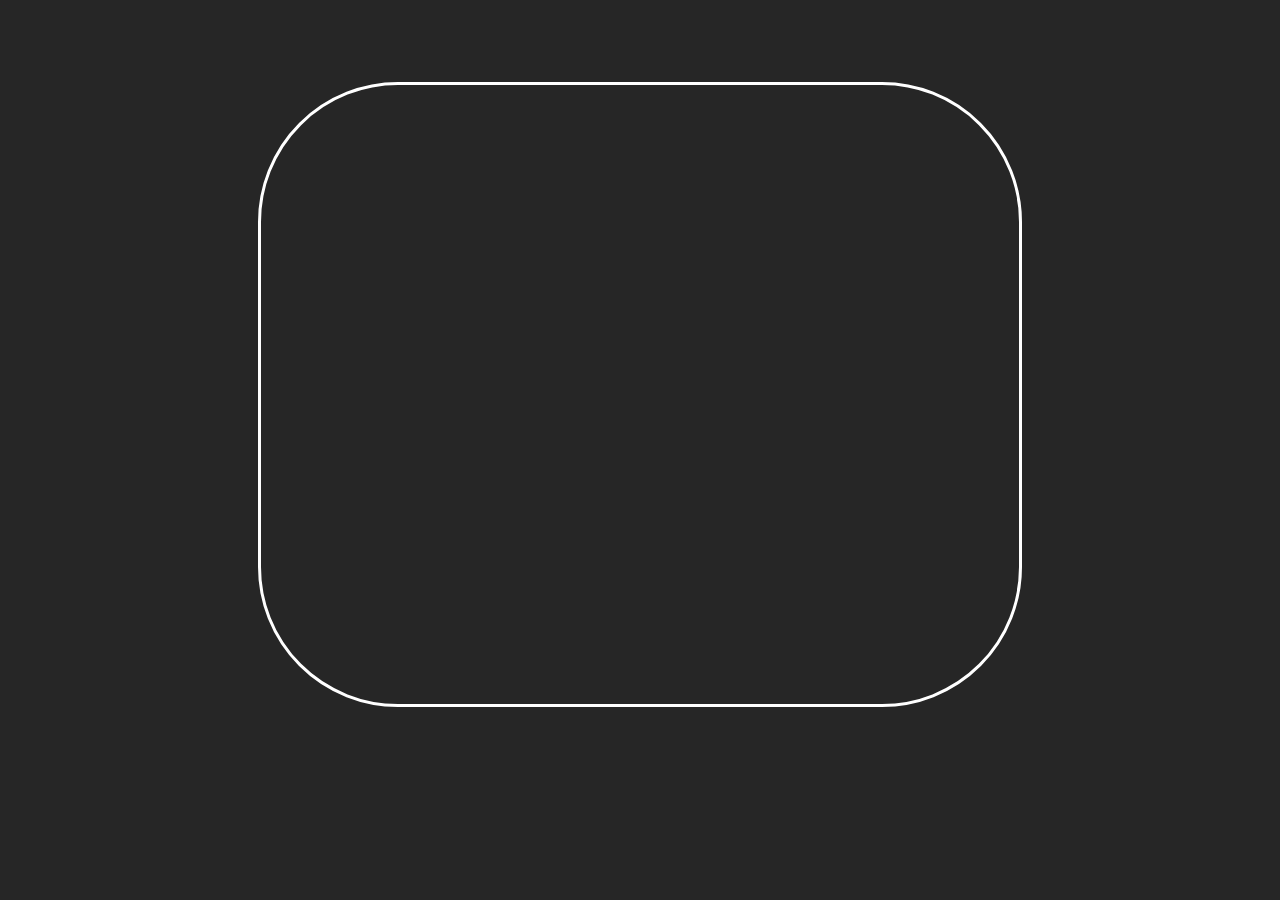
==== games/geometry-dash-resmatered.html @ 95f4b1cb "fixes" ====
<style>
    .layout {
        padding-top: 4.57%;
    }
    </style>
    
    <div class="layout">
    <body style="background-color: #262626;">
        <p align="center"><iframe src="https://spew45.github.io/simple-games-assets/src/geometry-dash-remastered/" style="width: 60%; height: 70%; border: 3.5px solid white; border-radius: 140px;"></iframe>
    </body>
    </div>
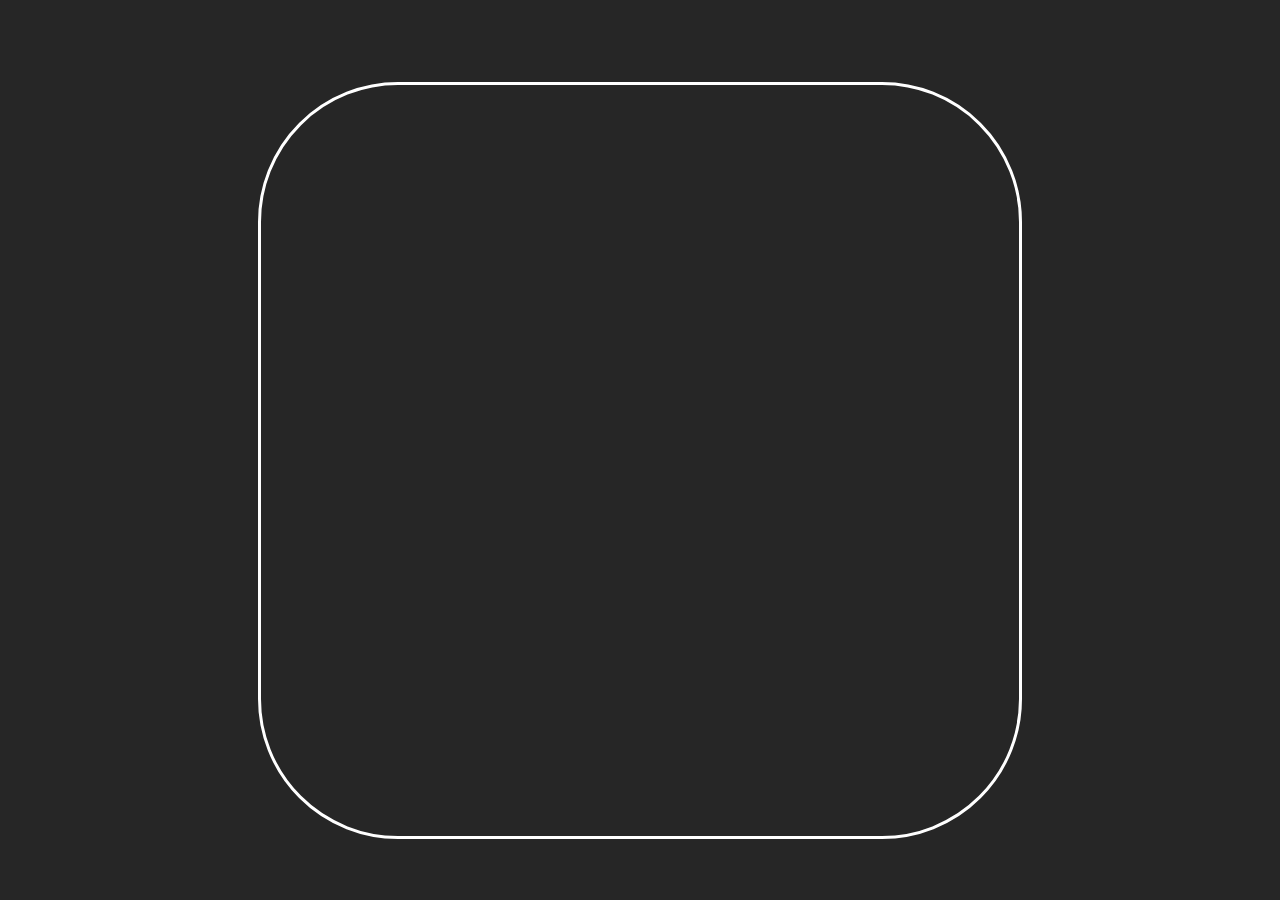
==== commit 866276dd: "Update geometry-dash-resmatered.html" ====
--- a/games/geometry-dash-resmatered.html
+++ b/games/geometry-dash-resmatered.html
@@ -7,6 +7,6 @@
     
     <div class="layout">
     <body style="background-color: #262626;">
-        <p align="center"><iframe src="https://spew45.github.io/simple-games-assets/src/geometry-dash-remastered/" style="width: 60%; height: 70%; border: 3.5px solid white; border-radius: 140px;"></iframe>
+        <p align="center"><iframe src="https://spew45.github.io/simple-games-assets/src/geometry-dash-remastered/" style="width: 60%; height: 85%; border: 3.5px solid white; border-radius: 140px;"></iframe>
     </body>
-    </div>+    </div>
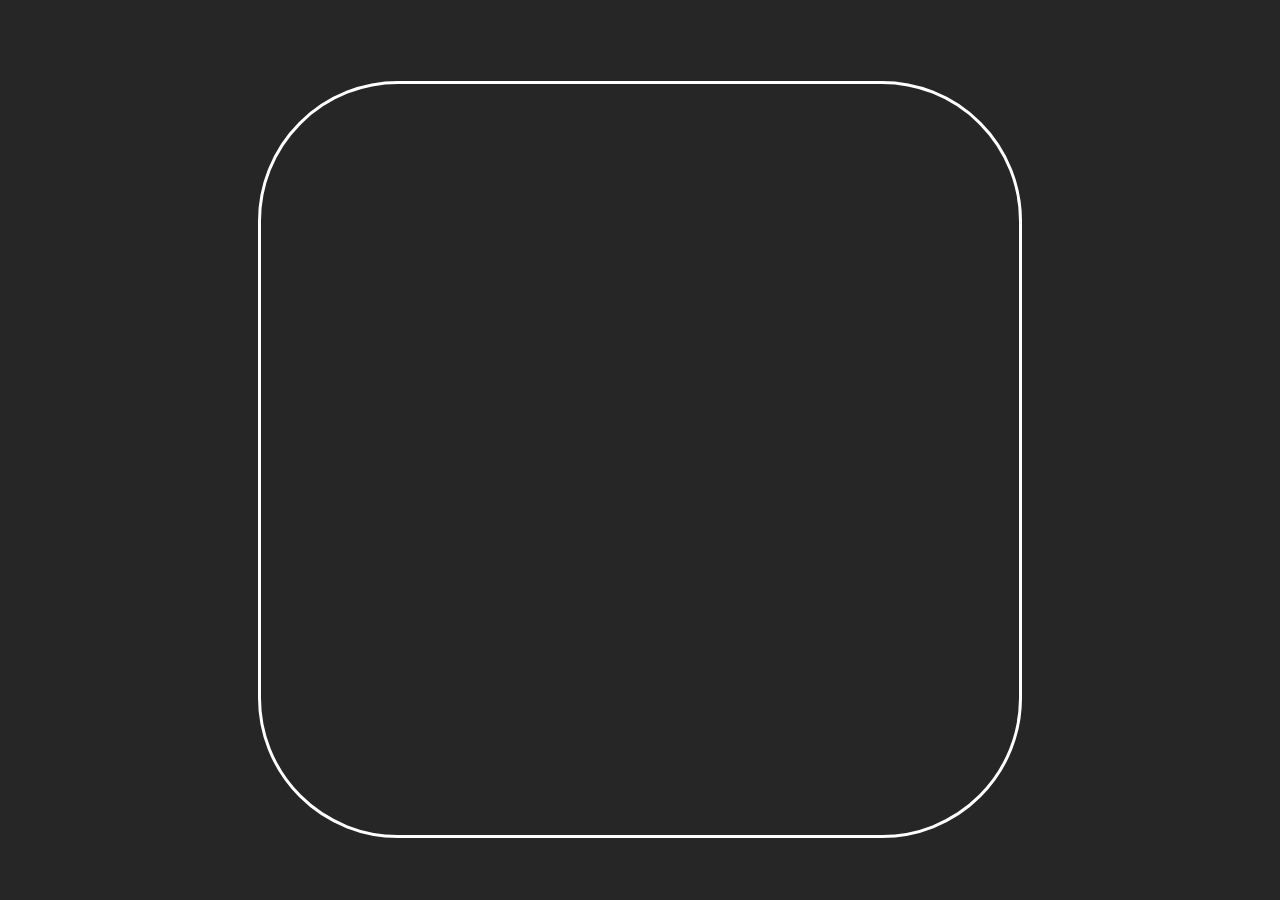
==== commit b3170030: "Update geometry-dash-resmatered.html" ====
--- a/games/geometry-dash-resmatered.html
+++ b/games/geometry-dash-resmatered.html
@@ -1,7 +1,7 @@
 
 <style>
     .layout {
-        padding-top: 4.57%;
+        padding-top: 4.5%;
     }
     </style>
     
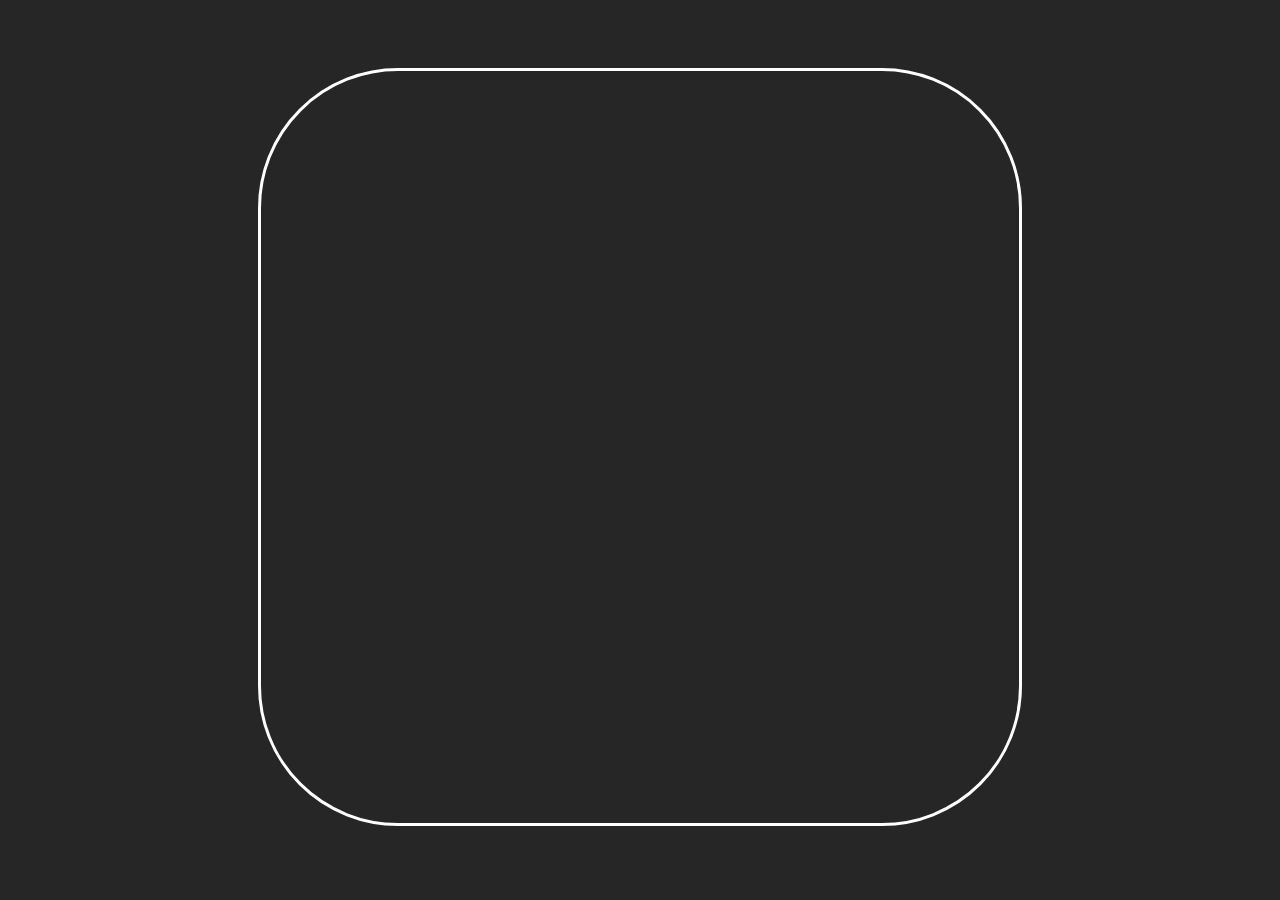
==== commit 0693ed15: "Update geometry-dash-resmatered.html" ====
--- a/games/geometry-dash-resmatered.html
+++ b/games/geometry-dash-resmatered.html
@@ -1,12 +1,12 @@
 
 <style>
-    .layout {
-        padding-top: 4.5%;
-    }
-    </style>
+.layout {
+    padding-top: 3.5%;
+}
+</style>
     
-    <div class="layout">
-    <body style="background-color: #262626;">
-        <p align="center"><iframe src="https://spew45.github.io/simple-games-assets/src/geometry-dash-remastered/" style="width: 60%; height: 85%; border: 3.5px solid white; border-radius: 140px;"></iframe>
-    </body>
-    </div>
+<div class="layout">
+<body style="background-color: #262626;">
+    <p align="center"><iframe src="https://spew45.github.io/simple-games-assets/src/geometry-dash-remastered/" style="width: 60%; height: 85%; border: 3.5px solid white; border-radius: 140px;"></iframe>
+</body>
+</div>
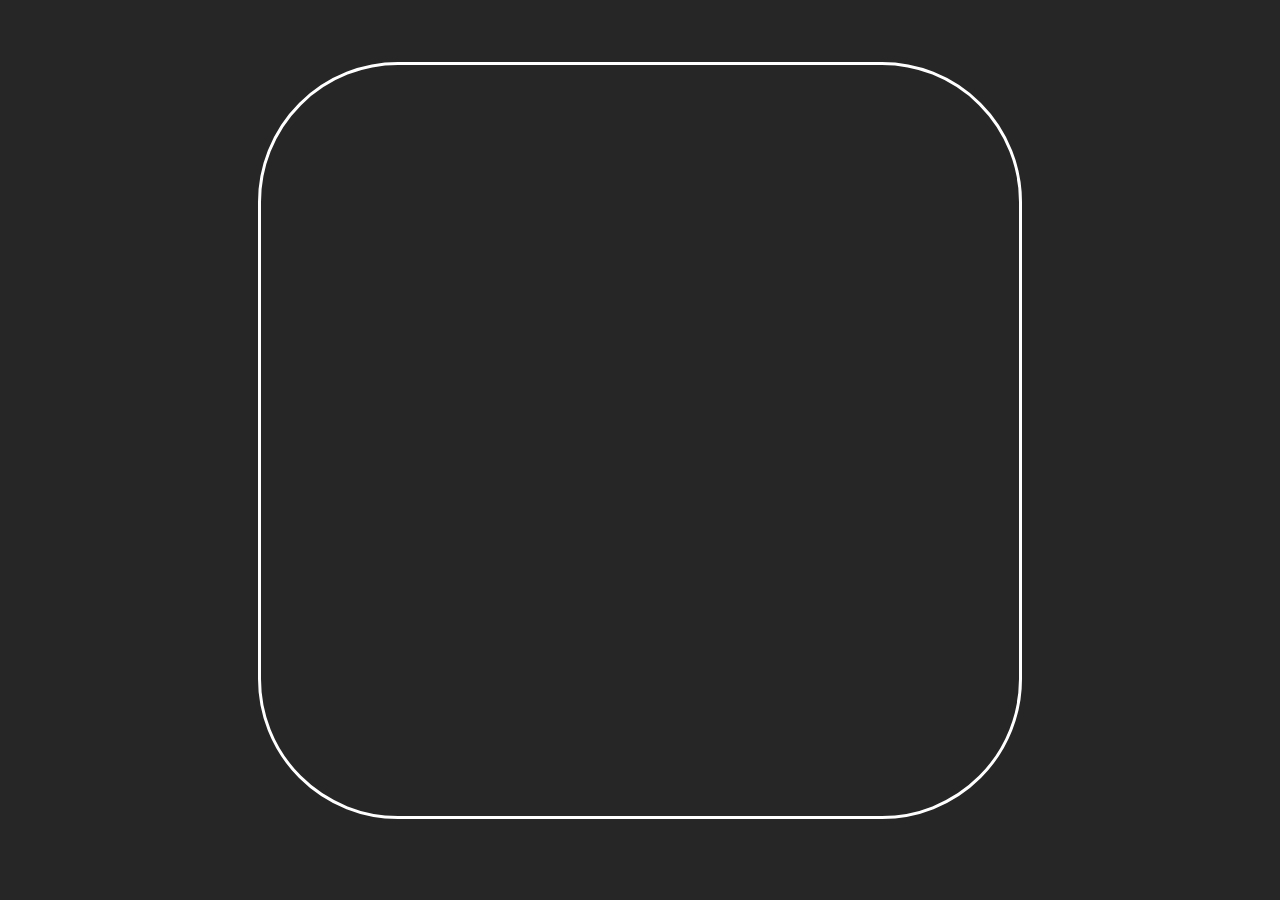
==== commit 9f77ca35: "fixes" ====
--- a/games/geometry-dash-resmatered.html
+++ b/games/geometry-dash-resmatered.html
@@ -1,7 +1,7 @@
 
 <style>
 .layout {
-    padding-top: 3.5%;
+    padding-top: 3%;
 }
 </style>
     
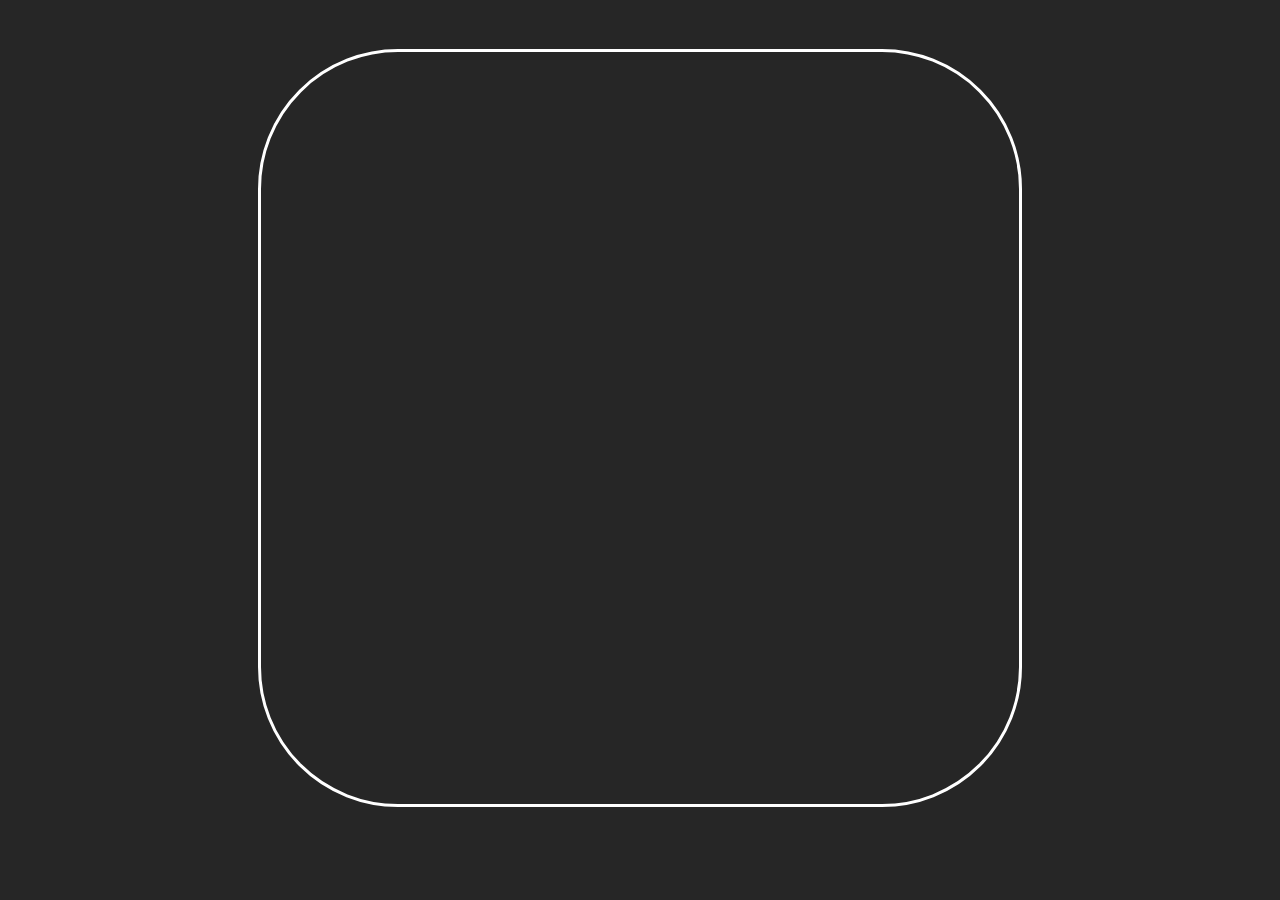
==== commit a0e011db: "fixes" ====
--- a/games/geometry-dash-resmatered.html
+++ b/games/geometry-dash-resmatered.html
@@ -1,7 +1,10 @@
+<body>
+    <title>Geometry Dash Remastered</title>
+</body>
 
 <style>
 .layout {
-    padding-top: 3%;
+    padding-top: 2%;
 }
 </style>
     
